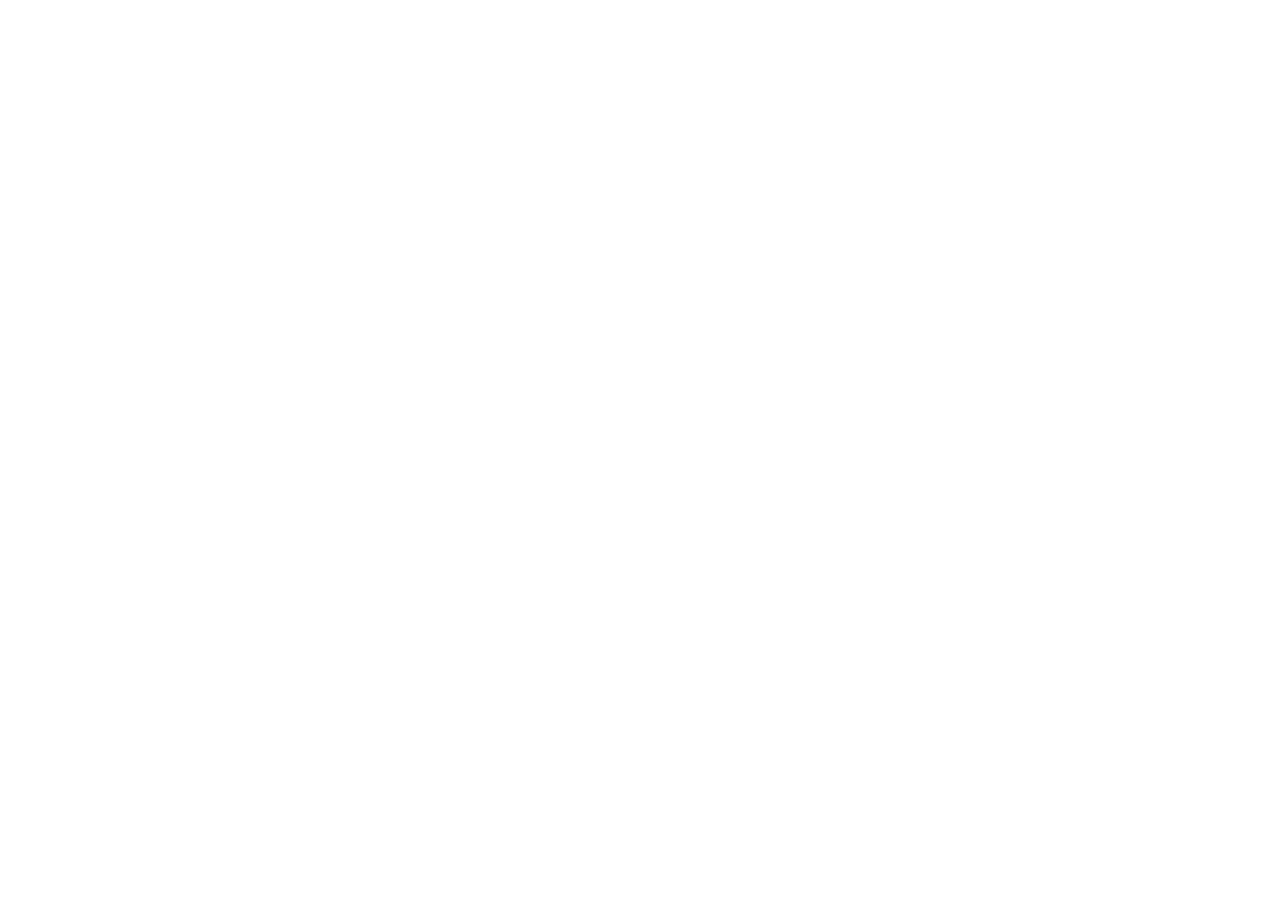
==== About.html @ d81f71e9 "Update About.html" ====
<!DOCTYPE html>
<html lang="en-us">
  <head>
    <meta charset="UTF-8">
    <title> Q & A  </title>
    <meta name="viewport" content="width=device-width, initial-scale=1">
    <link rel="stylesheet" type="text/css" href="stylesheets/normalize.css" media="screen">
    <link href='https://fonts.googleapis.com/css?family=Open+Sans:400,700' rel='stylesheet' type='text/css'>
    <link rel="stylesheet" type="text/css" href="stylesheets/jquery.modal.css" media="screen">
    <link rel="stylesheet" type="text/css" href="stylesheets/stylesheet.css" media="screen">
  </head>
  <body>

   

 <!-- Modals; Edit with care -->
    <div id="img1" style="display:none;">

      <h2>Contact Us!</h2>

     

      <form action="//formspree.io/kymn4875@gmail.com" method="POST">
        <div>
          <label>Name</label>
          <input type="text" name="name" value="your name">
        </div>
        <div>
          <label>Email</label>
          <input type="text" name="mail" value="your email">
        </div>
        <div>
          <label>Questions?</label>
          <input type="text" name="comment" value="your comment" size="50">
        </div>

    <div class="container">

      <section class="page-header">
                
         <h1 class="project-name"><a href= "http://kmj4875.github.io/Q-A/">Welcome to Washington University in St. Louis! </h1></a>
        <h2 class="project-tagline"> <i> Per Veritatem Vis </i> </h2>
       


       
        <h2> <a href="About.html">  About</a></h2> 
  
          <h3> <a href="welcomenewstudents.html">  Welcome New Students!</a> </h3>
          
          <a href="activities.html"><h3> Activities </a></h3>
          
     
<h2 class="project-name">History </h2>
          <li>Washington University is a world renown private research university in St. Louis Missouri. Washington University was originally established as Eliot Seminary by 17 St. Louis community leaders, one for which is grandfather of the famous poe T.S. Eliot. 
          The first chancellor is Joseph Gibson Hoyt and Eliot was named the President for the Board of Trustees. Howevever, because Eliot was uncomfortable with having a university named after himself, they changed the name to Washington University in honor of America's first president, George Washington. In 1976, the board of Trustees voted to add "in St. Louis" for the suffix in order to distinguish it from other universities with the name Washington. 
          </li>
          
          <h2 class="project-name">Washington University's Reputation </h2>
         <li>U.S. News & World Report:	14</li>
         <li>US News & World Report (Medicine):	6</li>
<li>US News & World Report (Law):	18</li>
<li>US News & World Report (MBA):	19</li>
<li>US News & World Report (Social Work):	1</li>
<li>BusinessWeek (BSBA):	4</li>
<li>Design Intelligence (Architecture):	4</li>
<li>Financial Times (EMBA - World Rank):	8</li>
        </ul>
        
    

      <section class="main-content">
      
    
      <a href="#img1" rel="modal:open" class="button"> Email Us </a>
      </section>

      <footer class="site-footer">
        <hr>
        <p> Jamie Kim ©  2016 </p>
      </footer>

	
<!-- JavaScript; Do not edit below -->
       <script src="js/jquery-1.12.0.min.js"></script>
        <script src="js/jquery.modal.min.js"></script>

    </div>
  </body>
</html>
---- stylesheets/stylesheet.css ----
* {
  box-sizing: border-box; }

body {
  padding: 0 1rem;
  margin: 0;
  font-family: "Open Sans", "Helvetica Neue", Helvetica, Arial, sans-serif;
  font-size: 16px;
  line-height: 1.5;
  color: #606c71;
  text-align: center;
}

.container {
  max-width: 1000px;
  min-height: 800px;
  border-left: 1px solid #ccc;
  border-right: 1px solid #ccc;
  margin: 0 auto;
  padding: 1rem 2rem;
  text-align: left;
  background-color: #eee;
}

section {
    margin: 3em 0;
}

a {
  color: #1e6bb8;
  text-decoration: none; }
  a:hover {
    text-decoration: underline; }

.button {
    border: 2px solid #ccc;
    background-color: #999;
    color: #666;
    padding: 6px 13px;
    border-radius: 11px;
    margin: 1em 0;
}

.button:hover {
  background-color: #666;
  color: #000;
  text-decoration: none;
}

h2 {
  color: #999;
  font-size: 1.3em;
}

h3 {
  color: #999;
  font-size: 1em;
  text-transform: uppercase;
}

h1 + h2 {
  margin-top: -1.8rem;
}

hr {
  margin: 2rem 0;
  border: 1px none;
  border-top: 1px solid #ccc;
}

h3 + hr {
  margin-top: -0.8rem;
  margin-bottom: 0;
}

footer {
    font-size: 13px;
    color: #ccc;
}


/*Tables*/
table {
    width: 100%;
}

table tr th {
  border-bottom: 1px solid #999;
}

/*forms*/
form div {
  margin-bottom: 20px;
}

/*modal*/
.modal {
    max-width: 800px;
    min-width: 300px;
    width: auto;
}

.modal img {
  width: 100%;
}
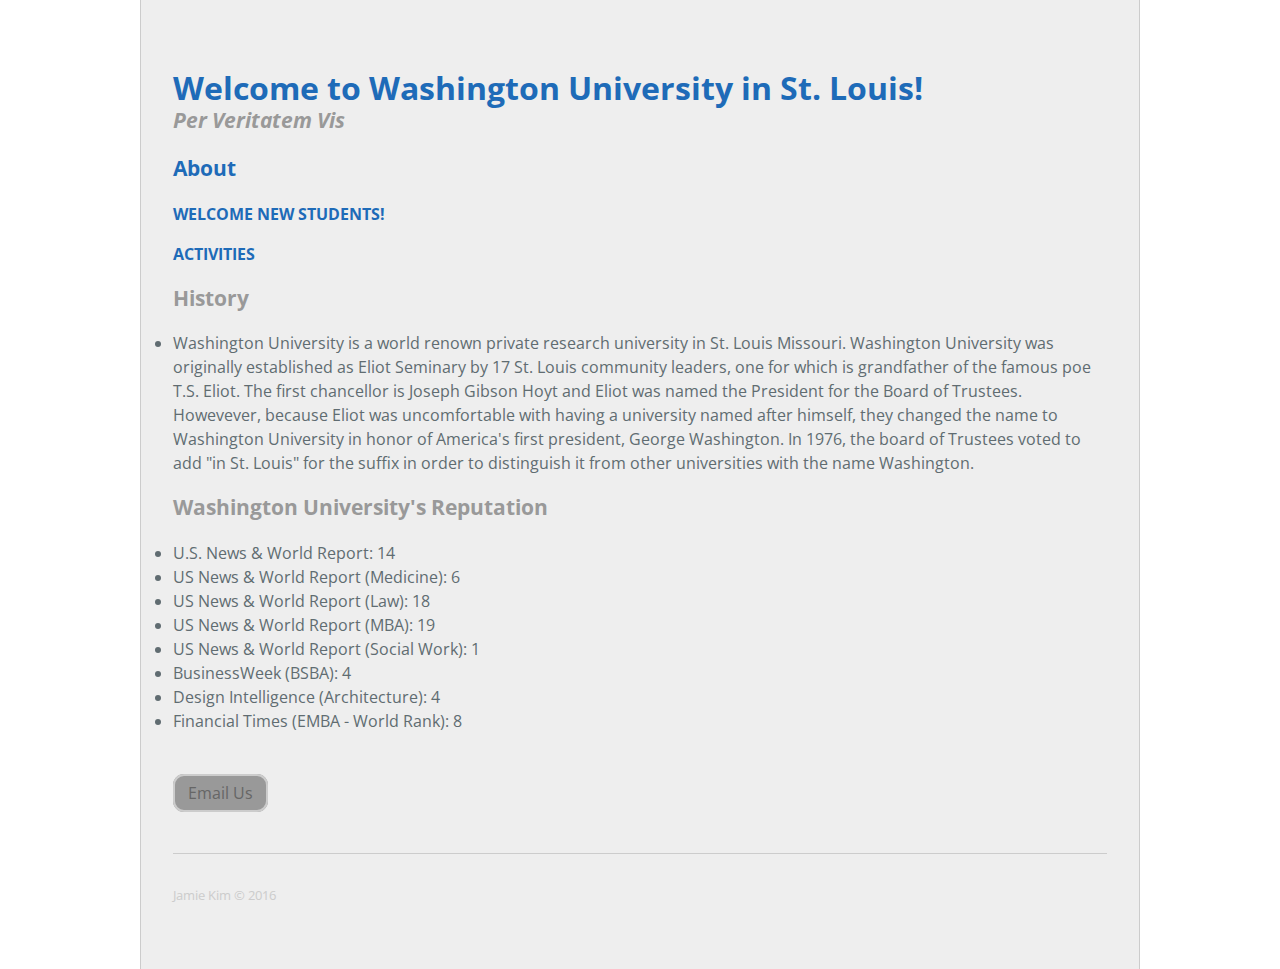
==== commit 15f8c2a1: "Update About.html" ====
--- a/About.html
+++ b/About.html
@@ -33,7 +33,11 @@
           <label>Questions?</label>
           <input type="text" name="comment" value="your comment" size="50">
         </div>
-
+	<div>
+          <input type="submit" value="Send">
+        </div>
+     	</form>
+   	</div>
     <div class="container">
 
       <section class="page-header">
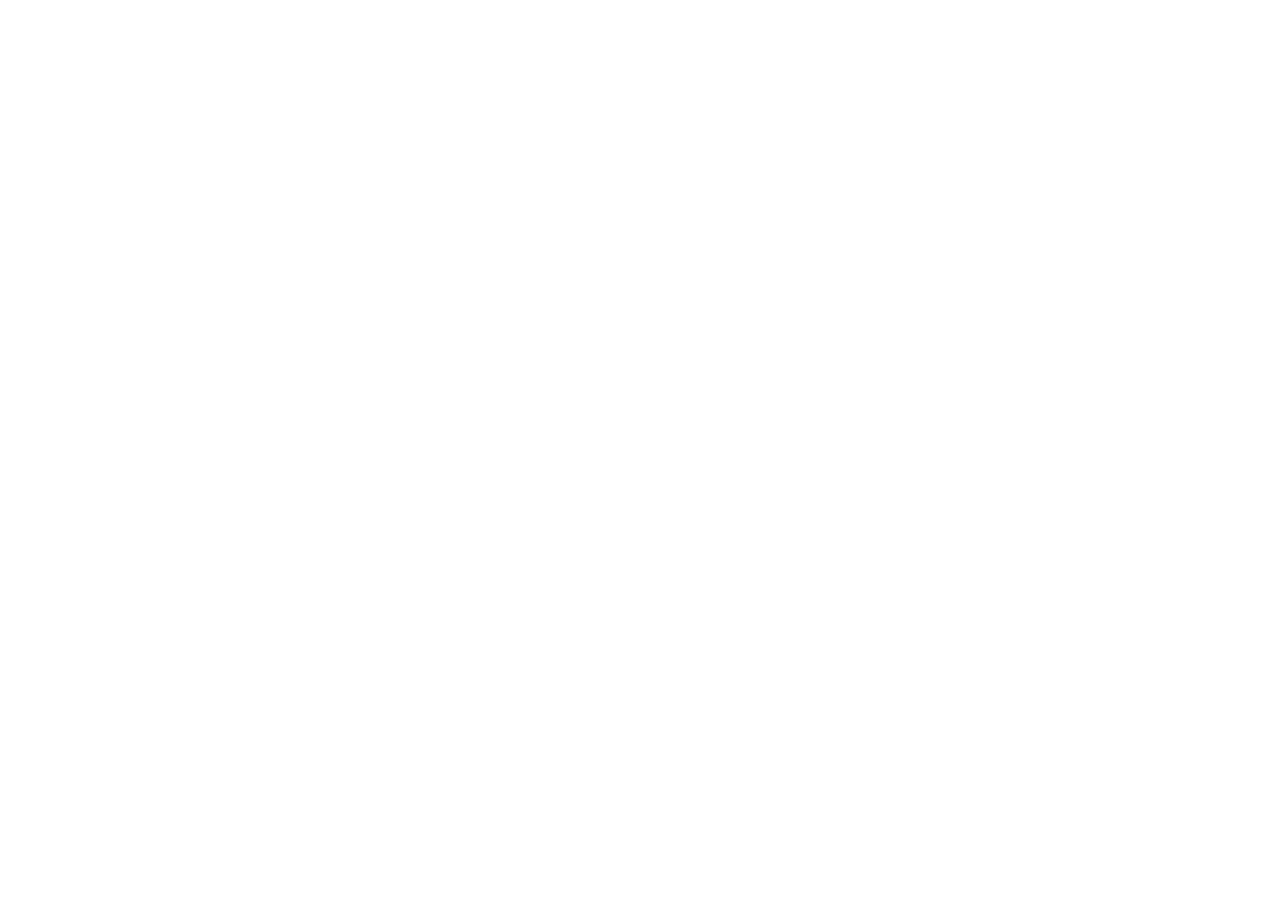
==== commit 0eb9dd8a: "Update About.html" ====
--- a/About.html
+++ b/About.html
@@ -20,24 +20,24 @@
 
      
 
-      <form action="//formspree.io/kymn4875@gmail.com" method="POST">
+      <form action="//formspree.io/jachisam@wustl.edu" method="POST">
         <div>
-          <label>Name</label>
-          <input type="text" name="name" value="your name">
-        </div>
-        <div>
-          <label>Email</label>
-          <input type="text" name="mail" value="your email">
-        </div>
-        <div>
-          <label>Questions?</label>
-          <input type="text" name="comment" value="your comment" size="50">
-        </div>
-	<div>
-          <input type="submit" value="Send">
-        </div>
-     	</form>
-   	</div>
+            <label>First and Last Name</label>
+            <input type="text" name="Name" value="Your Name">
+          </div>
+          <div>
+            <label>Your Email</label>
+            <input type="text" name="Email" value="Your Email">
+          </div>
+          <div>
+            <label>Your Review</label>
+            <input type="text" name="Comment" value="Your Question" size="75">
+          </div>
+          <div>
+            <input type="submit" value="Send">
+          </div>
+          <input type="hidden" name="_next" value="http://jachisam.github.io/Q-ASite/" />
+      </form>
     <div class="container">
 
       <section class="page-header">
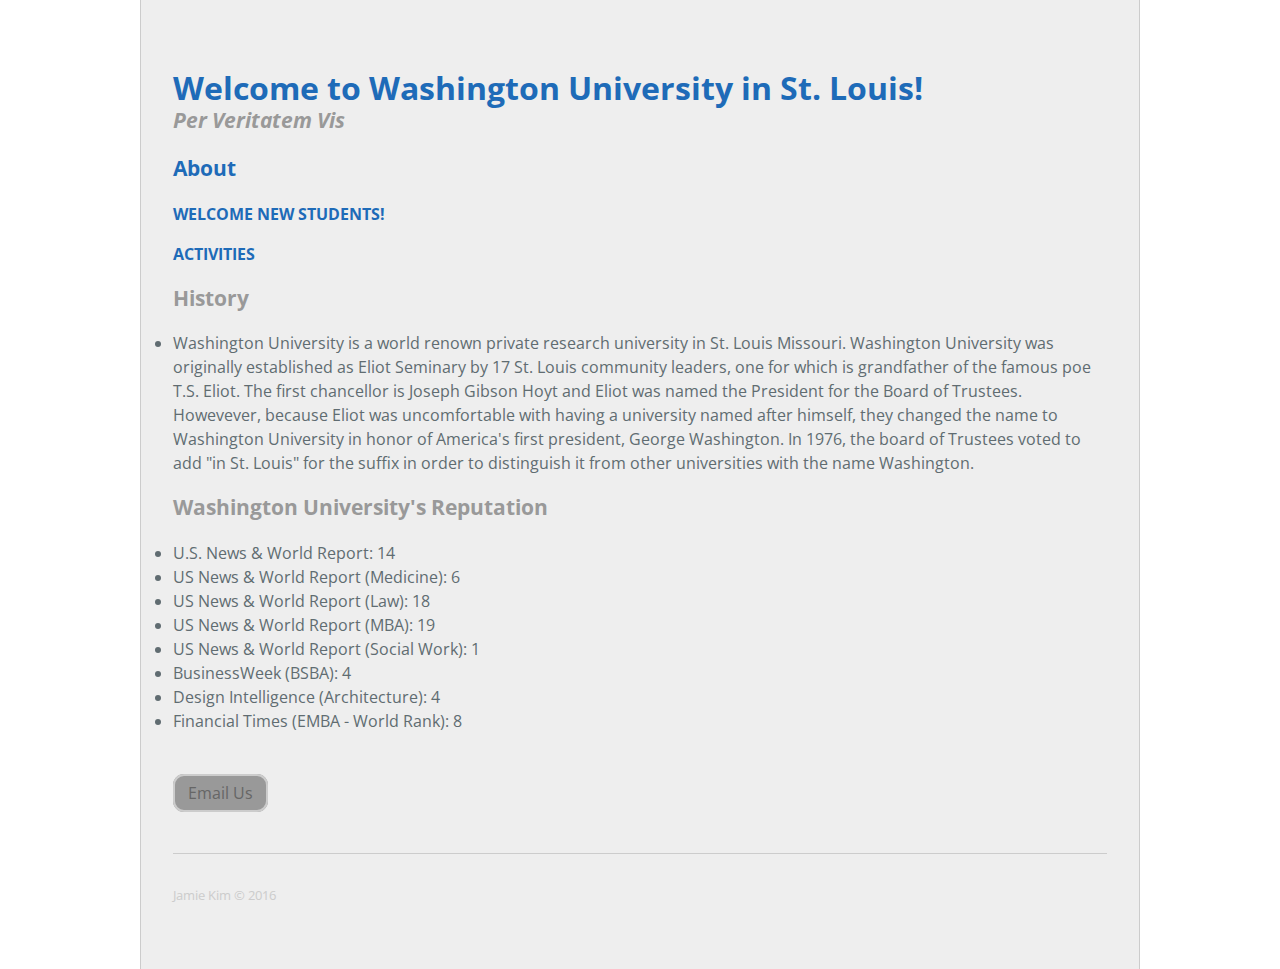
==== commit 3e208f68: "Update About.html" ====
--- a/About.html
+++ b/About.html
@@ -16,28 +16,29 @@
  <!-- Modals; Edit with care -->
     <div id="img1" style="display:none;">
 
-      <h2>Contact Us!</h2>
+      <h2>Example Non-functional Form</h2>
 
      
 
-      <form action="//formspree.io/jachisam@wustl.edu" method="POST">
+      <form action="//formspree.io/kymn4875@gmail.com" method="POST">
         <div>
-            <label>First and Last Name</label>
-            <input type="text" name="Name" value="Your Name">
-          </div>
-          <div>
-            <label>Your Email</label>
-            <input type="text" name="Email" value="Your Email">
-          </div>
-          <div>
-            <label>Your Review</label>
-            <input type="text" name="Comment" value="Your Question" size="75">
-          </div>
-          <div>
-            <input type="submit" value="Send">
-          </div>
-          <input type="hidden" name="_next" value="http://jachisam.github.io/Q-ASite/" />
+          <label>name</label>
+          <input type="text" name="name" value="your name">
+        </div>
+        <div>
+          <label>email</label>
+          <input type="text" name="mail" value="your email">
+        </div>
+        <div>
+          <label>Questions?</label>
+          <input type="text" name="comment" value="your comment" size="50">
+        </div>
+        <div>
+          <input type="submit" value="Send">
+        </div>
       </form>
+    </div>
+
     <div class="container">
 
       <section class="page-header">
@@ -53,7 +54,6 @@
           <h3> <a href="welcomenewstudents.html">  Welcome New Students!</a> </h3>
           
           <a href="activities.html"><h3> Activities </a></h3>
-          
      
 <h2 class="project-name">History </h2>
           <li>Washington University is a world renown private research university in St. Louis Missouri. Washington University was originally established as Eliot Seminary by 17 St. Louis community leaders, one for which is grandfather of the famous poe T.S. Eliot. 
@@ -92,5 +92,3 @@
     </div>
   </body>
 </html>
-
-
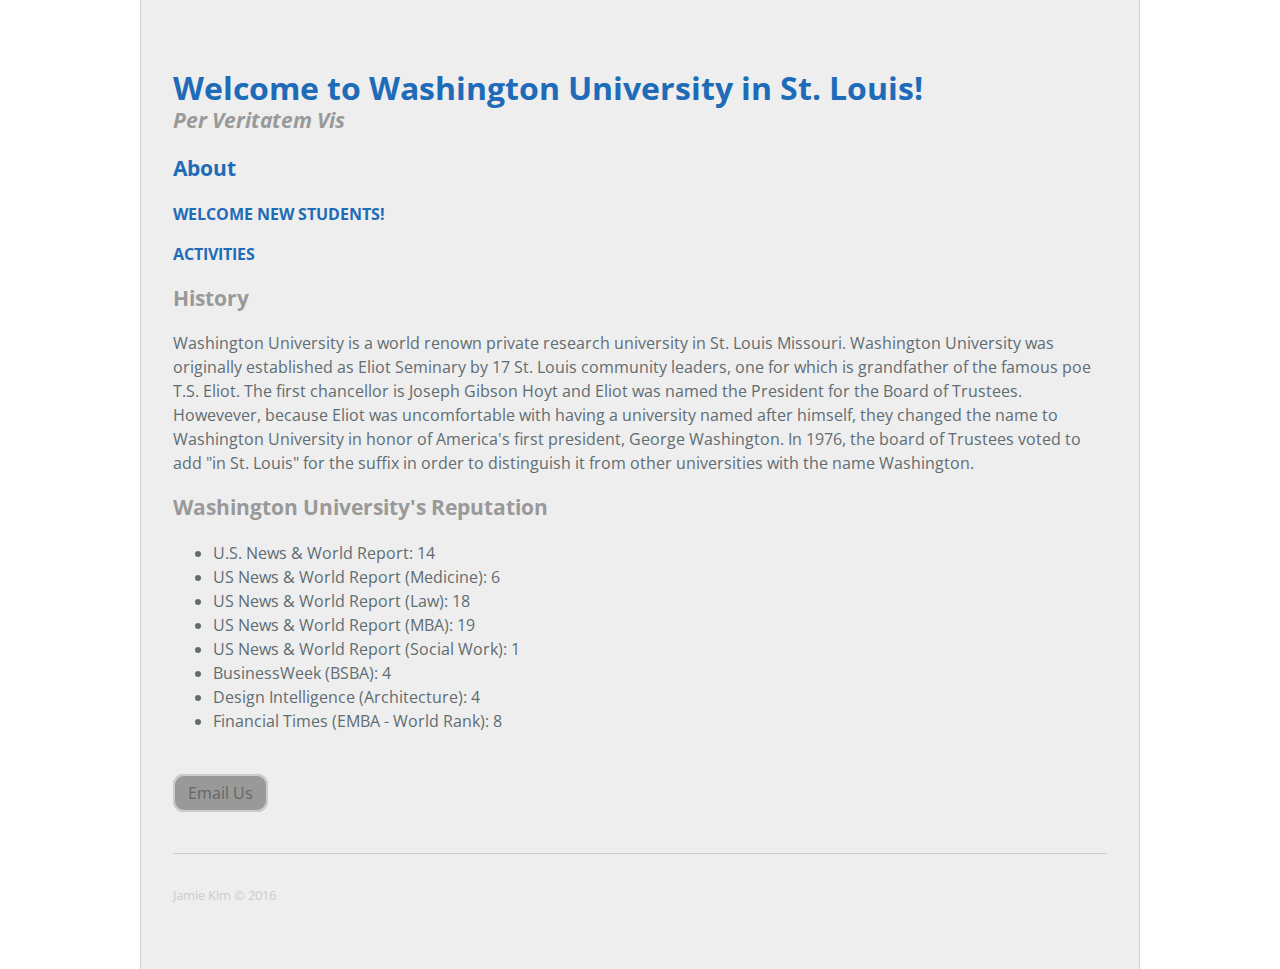
==== commit bcaf3b9f: "updated" ====
--- a/About.html
+++ b/About.html
@@ -16,7 +16,7 @@
  <!-- Modals; Edit with care -->
     <div id="img1" style="display:none;">
 
-      <h2>Example Non-functional Form</h2>
+      <h2>Contact Us</h2>
 
      
 
@@ -46,29 +46,33 @@
          <h1 class="project-name"><a href= "http://kmj4875.github.io/Q-A/">Welcome to Washington University in St. Louis! </h1></a>
         <h2 class="project-tagline"> <i> Per Veritatem Vis </i> </h2>
        
-
-
-       
-        <h2> <a href="About.html">  About</a></h2> 
+         <a href="About.html">  <h2>About</a></h2> 
   
-          <h3> <a href="welcomenewstudents.html">  Welcome New Students!</a> </h3>
+           <a href="welcomenewstudents.html">  <h3>Welcome New Students!</a> </h3>
           
           <a href="activities.html"><h3> Activities </a></h3>
      
-<h2 class="project-name">History </h2>
-          <li>Washington University is a world renown private research university in St. Louis Missouri. Washington University was originally established as Eliot Seminary by 17 St. Louis community leaders, one for which is grandfather of the famous poe T.S. Eliot. 
-          The first chancellor is Joseph Gibson Hoyt and Eliot was named the President for the Board of Trustees. Howevever, because Eliot was uncomfortable with having a university named after himself, they changed the name to Washington University in honor of America's first president, George Washington. In 1976, the board of Trustees voted to add "in St. Louis" for the suffix in order to distinguish it from other universities with the name Washington. 
-          </li>
+	<h2 class="project-name">History </h2>
+          <p>Washington University is a world renown private research university in St. Louis 
+          Missouri. Washington University was originally established as Eliot Seminary by 17 St. 
+          Louis community leaders, one for which is grandfather of the famous poe T.S. Eliot. 
+          The first chancellor is Joseph Gibson Hoyt and Eliot was named the President for the 
+          Board of Trustees. Howevever, because Eliot was uncomfortable with having a university 
+          named after himself, they changed the name to Washington University in honor of America's 
+          first president, George Washington. In 1976, the board of Trustees voted to add "in St. Louis" 
+          for the suffix in order to distinguish it from other universities with the name Washington. 
+          </p>
           
           <h2 class="project-name">Washington University's Reputation </h2>
-         <li>U.S. News & World Report:	14</li>
-         <li>US News & World Report (Medicine):	6</li>
-<li>US News & World Report (Law):	18</li>
-<li>US News & World Report (MBA):	19</li>
-<li>US News & World Report (Social Work):	1</li>
-<li>BusinessWeek (BSBA):	4</li>
-<li>Design Intelligence (Architecture):	4</li>
-<li>Financial Times (EMBA - World Rank):	8</li>
+          <ul>
+         <li> U.S. News & World Report:	14 </li>
+         <li> US News & World Report (Medicine):	6 </li>
+		<li>US News & World Report (Law):	18 </li>
+		<li>US News & World Report (MBA):	19 </li>
+		<li>US News & World Report (Social Work):	1</li>
+		<li>BusinessWeek (BSBA):	4 </li>
+		<li>Design Intelligence (Architecture):	4 </li>
+		<li>Financial Times (EMBA - World Rank):	8</li>
         </ul>
         
     
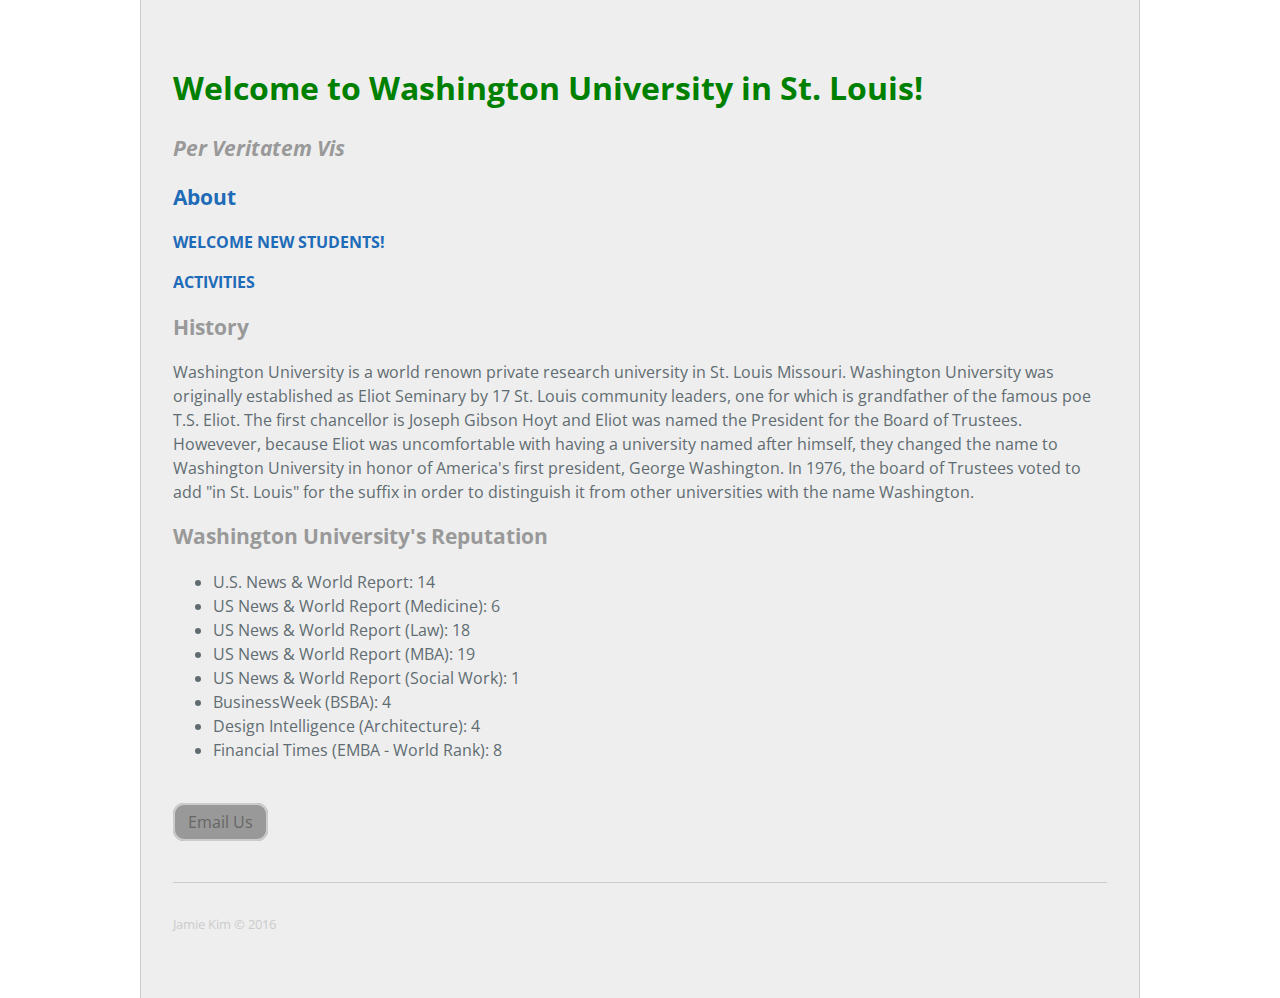
==== commit 1c775488: "Update About.html" ====
--- a/About.html
+++ b/About.html
@@ -43,7 +43,7 @@
 
       <section class="page-header">
                 
-         <h1 class="project-name"><a href= "http://kmj4875.github.io/Q-A/">Welcome to Washington University in St. Louis! </h1></a>
+         <a href= "http://kmj4875.github.io/Q-A/"><h1 class="project-name"><font color="green">Welcome to Washington University in St. Louis!</font> </h1></a>
         <h2 class="project-tagline"> <i> Per Veritatem Vis </i> </h2>
        
          <a href="About.html">  <h2>About</a></h2> 
